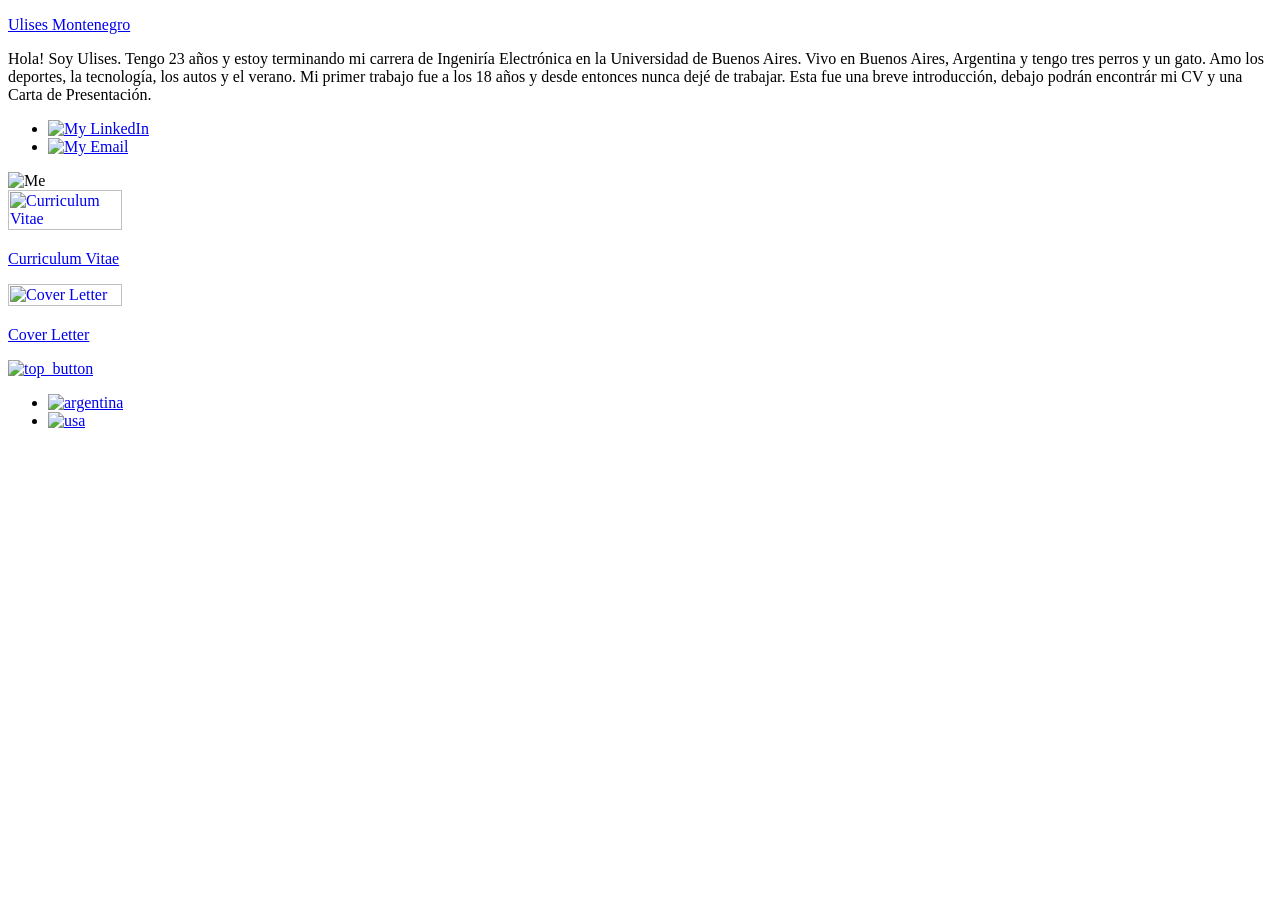
==== main_es.html @ 79c598c2 "Add files via upload" ====
<!DOCTYPE html>
<html lang="en">

    <head>
        <meta charset="UTF-8"/>
        <title>Ulises Montenegro</title>
        <link rel="shortcut icon" type="image/x-icon" href="#"></link> <!--Poner Logo Pestaña-->
        <link rel="stylesheet" href="css/styles.css"/> <!--Linkear archivo css-->
        <style>
            html{
                scroll-behavior: smooth;
            }
        </style>
    </head>

    <body>
        <header>
            <!--Foto y Nombre.-->
            <div id="name_ppal">
                <a href="#name_ppal"><p id="name_ppal" class="name_ppal">Ulises Montenegro</p></a>
            </div>

            <div id="description" class="description">
                <p>
                    Hola! Soy Ulises. Tengo 23 años y estoy terminando mi carrera de Ingeniría Electrónica en la Universidad de Buenos Aires.
                    Vivo en Buenos Aires, Argentina y tengo tres perros y un gato. Amo los deportes, la tecnología, los autos y el verano.
                    Mi primer trabajo fue a los 18 años y desde entonces nunca dejé de trabajar. Esta fue una breve introducción, debajo podrán encontrár
                    mi CV y una Carta de Presentación.
                </p>
                <ul>
                    <li><a href="https://www.linkedin.com/in/ulises-montenegro/"><img src="images/linkedin.png" id="linkedin" height="30px" title="My LinkedIn"></a></li>
                    <li><a href="mailto:uli.montenegro@gmail.com"><img src="images/mail.png" id="mail" height="30px" title="My Email"></a></li>
                </ul>
            </div>
        </header>
        
        
        <section class="main">
            <div id="photo_ppal" class="photo_ppal">
                <img src="images/principal.png" title="Me"/>
            </div>

            <div class="cont">
                <div id="cv" class="cv">
                    <!--CV (PDF)--> 
                    <a href="files/CV_Español.pdf"><img src="images/cv.png" height="30%" width="30%" title="Curriculum Vitae"/></a>
                </div>
                <a href="files/CV_English.pdf"><p class="Cv_text" title="Curriculum Vitae">Curriculum Vitae</p></a>

                <div id="cover_letter" class="cover_letter">
                    <!--Cover Letter (PDF?)-->
                    <a href="files/cover_letter_es.pdf"><img src="images/cover_letter.png" height="30%" width="30%" title="Cover Letter"/></a>
                </div>
                <a href="files/cover_letter_en.pdf"><p class="Cl_text" title="Cover Letter">Cover Letter</p></a>
            </div>

            <aside>
                <!--Boton para ir al Inicio-->
                <a href="#name_ppal"><img class="top_button" src="images/top_button.png" alt="top_button"/></a>
            </aside>  
        </section>

        
        <footer>
            <!--Selección de Idiomas-->
            <ul>
                <li><a href="main_es.html"><img class="argentina" src="images/arg.png" alt="argentina" height="20px"/></a></li>
                <li><a href="main_en.html"><img class="usa" src="images/usa.png" alt="usa" height="20px"/></a></li>
            </ul>          
        </footer>

    </body>

</html>
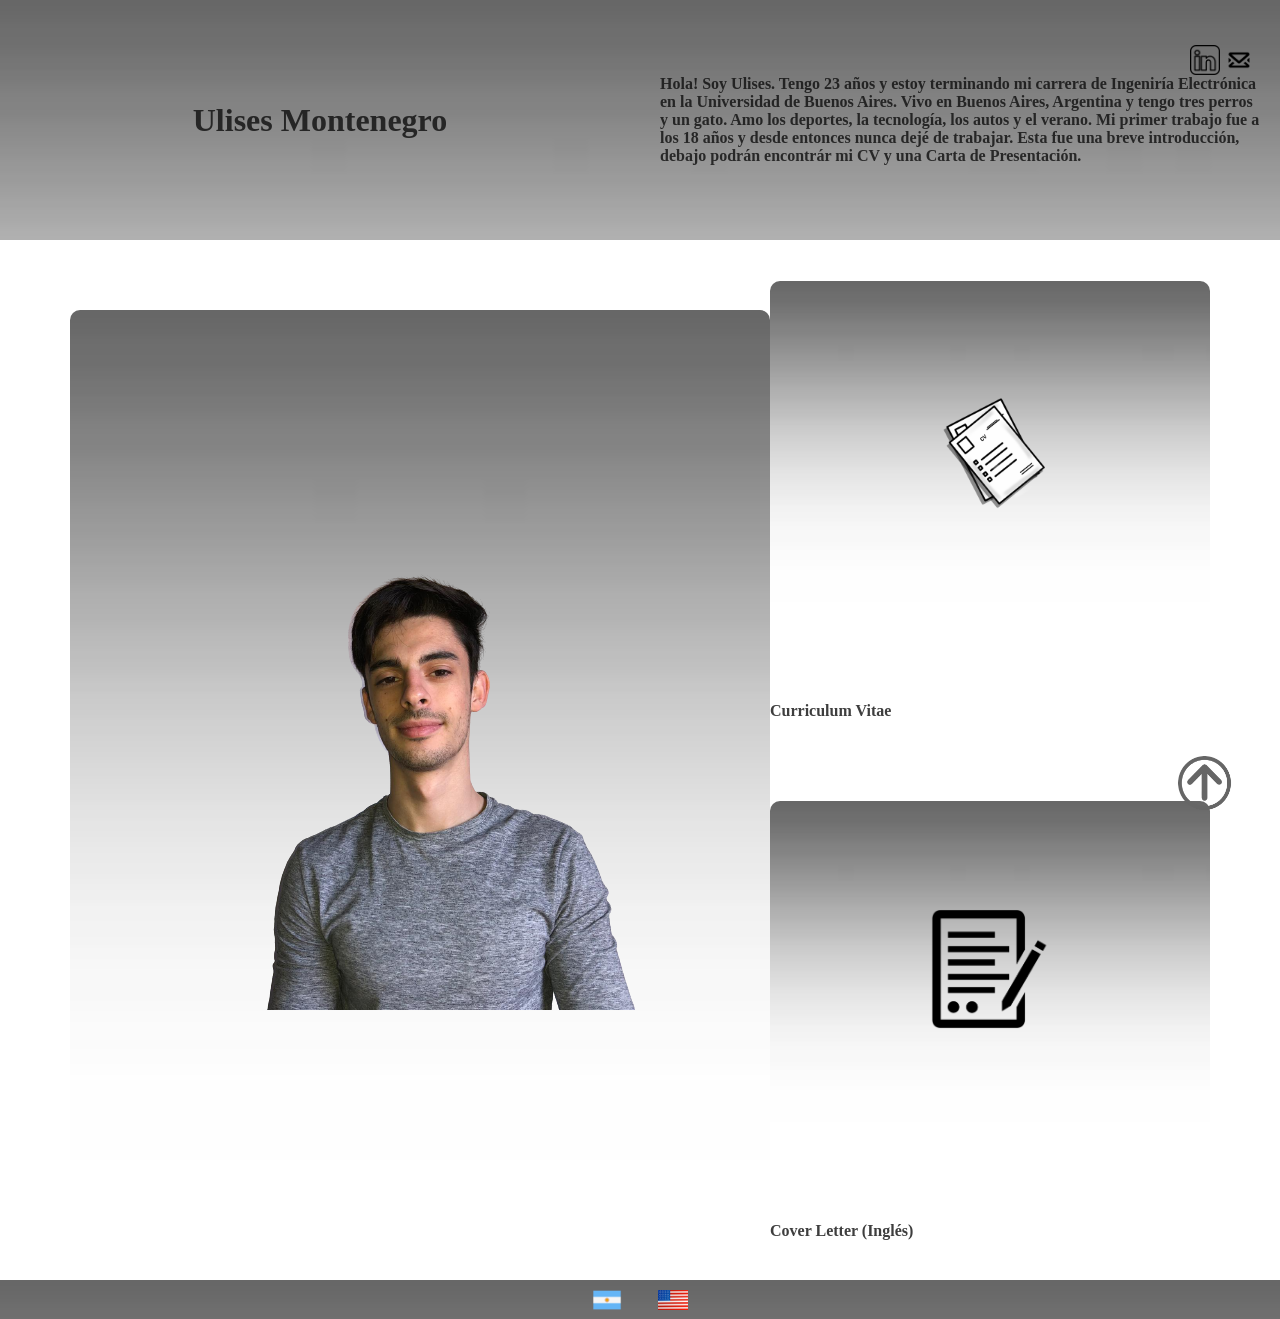
==== commit b7a31ea8: "Add files via upload" ====
--- a/main_es.html
+++ b/main_es.html
@@ -49,9 +49,9 @@
 
                 <div id="cover_letter" class="cover_letter">
                     <!--Cover Letter (PDF?)-->
-                    <a href="files/cover_letter_es.pdf"><img src="images/cover_letter.png" height="30%" width="30%" title="Cover Letter"/></a>
+                    <a href="files/Cover_Letter.pdf"><img src="images/cover_letter.png" height="30%" width="30%" title="Cover Letter"/></a>
                 </div>
-                <a href="files/cover_letter_en.pdf"><p class="Cl_text" title="Cover Letter">Cover Letter</p></a>
+                <a href="files/Cover_Letter.pdf"><p class="Cl_text" title="Cover Letter">Cover Letter (Inglés)</p></a>
             </div>
 
             <aside>
--- a/css/styles.css
+++ b/css/styles.css
@@ -0,0 +1,258 @@
+*{
+    margin:0;
+    padding:0;
+}
+
+body{
+    background-color: white;
+    background-repeat: no-repeat;
+    background-size: cover;
+}
+
+header{
+    width: 100%;
+	margin: none;
+	padding: none;
+    background: url(../images/white_fade.jpg);
+    background-repeat: no-repeat;
+    background-size: cover;
+    display: grid;
+    grid-template-columns: 1fr 1fr;
+}
+
+header div{
+	min-height: 200px;
+	font-weight: bold;
+	padding: 20px;
+	position: relative;
+	overflow: hidden;
+	background-size: cover;
+	background-position: center center;
+    background-color: rgba(0, 255, 255, 0);
+    display: flex;
+    align-items: center;
+    justify-content: center;
+}
+
+header div a{
+    text-decoration: none;
+}
+
+.name_ppal{
+    font-family: Cambria, Cochin, Georgia, Times, 'Times New Roman', serif;
+    font-size: xx-large;
+    color: rgba(12, 12, 12, 0.795)
+}
+
+.name_ppal:hover{
+    font-family: Cambria, Cochin, Georgia, Times, 'Times New Roman', serif;
+    font-size: xx-large;
+    color: black;
+}
+
+.description p{
+    font-family: Cambria, Cochin, Georgia, Times, 'Times New Roman', serif;
+    color: rgba(12, 12, 12, 0.795);
+}
+
+.description ul{
+    position:fixed;
+    top: 5%;
+    left: 93%;
+}
+
+.description ul li{
+    padding:none;
+    list-style:none;
+    display:inline-block;
+}
+
+.description ul li a{
+    display: block;
+    bottom: 1px;
+    margin: none;
+    text-align: center;
+}
+
+.main{
+    width: 100%;
+	margin: auto;
+    background-color: rgba(255, 255, 255, 0);
+    display: grid;
+    grid-template-columns: 1fr 2fr;
+    justify-content: center;
+}
+
+.photo_ppal{
+    border-radius: 10px;
+    margin: 10%;
+    height: 900px;
+    width: 700px;
+    background: url(../images/white_fade.jpg);
+    background-repeat: no-repeat;
+    background-size: cover;
+	text-align: center;
+	background-position: center center;
+    display: flex;
+    align-items: center;
+    justify-content: center;
+}
+
+.cont{
+	margin: none;
+	padding: none;
+    background-color: rgba(255, 255, 255, 0);
+    text-align: center;
+    display: grid;
+    grid-template-rows: auto auto;
+    align-items: center;
+    justify-content: center;
+}
+
+.cont div{
+    border-radius: 10px;
+    height: 300px;
+    width: 400px;
+    background: url(../images/white_fade.jpg);
+	text-align: center;
+	padding: 20px;
+	background-size: cover;
+	background-position: center center;
+    display: flex;
+    align-items: center;
+    justify-content: center;
+}
+
+.cont a{
+    text-decoration: none;
+}
+
+.cont a:hover{
+    font-family: Cambria, Cochin, Georgia, Times, 'Times New Roman', serif;
+    font-weight: bolder;
+    text-shadow: 0.2px 0.2px;
+    color: black;
+}
+
+.Cv_text{
+    font-family: Cambria, Cochin, Georgia, Times, 'Times New Roman', serif;
+    font-weight: bolder;
+    color: rgba(12, 12, 12, 0.795);
+    text-align: left;
+}
+
+.Cl_text{
+    font-family: Cambria, Cochin, Georgia, Times, 'Times New Roman', serif;
+    font-weight: bolder;
+    color: rgba(12, 12, 12, 0.795);
+    text-align: left;
+}
+
+.top_button{
+    position:fixed;
+    left:92%;
+    top:84%;
+    width:4.2%;
+    height:auto;
+}
+
+footer{
+    position: relative;
+    top: 100%;
+    background: url(../images/white_fade.jpg);
+    background-repeat: no-repeat;
+    background-size: cover;
+    text-align: center;
+}
+
+footer ul li{
+    padding:none;
+    list-style:none;
+    display:inline-block;
+}
+
+
+footer a{
+    display: block;
+    padding: 0em 1em;
+    text-align: center;
+}
+
+.argentina{
+    height: 30px;
+    margin-top: 5px;
+}
+
+.usa{
+    height: 20px;
+    width: 30px;
+    margin-bottom: 5px;
+}
+
+
+
+
+/*
+.photo_ppal a{
+    text-decoration: none;
+}
+
+.photo_ppal a img{
+    float: left;
+    height: 10em;
+    width: auto;
+    padding: 0em 4em;
+}
+
+.name_ppal{
+    display: block;
+    padding: 2em 2em;
+    margin: none;
+    /*background: #94d3d8;
+    background: #94d3d8be;
+    /*background: rgba(0, 0, 0, 0.589);
+    color: white;
+    text-align: center;
+    font-size: 2em;
+    font-family: quicksand;
+    letter-spacing:1px;
+    text-shadow:0px 1px 1px #000;
+}
+
+.name_ppal:hover{
+    background: #94d3d8b0;
+}
+*/
+
+
+/*
+.bar_ppal{
+    /*background: url(../images/dark_blue.jpg);
+    background-repeat: no-repeat;
+    background-size: cover;
+    background: #94d3d891;
+    text-align: center;    
+}
+
+.bar_ppal ul li{
+    padding:none;
+    list-style:none;
+    display:inline-block;
+}
+
+.bar_ppal ul li:hover{
+    background: #94d3d8c7;
+}
+
+.bar_ppal ul li a{
+    display: block;
+    padding: 3.5em 9em 2.5em 9em;
+    margin: none;
+    color: black;
+    text-align: center;
+    text-decoration: none;
+    font-size: 1.5em;
+    font-family: monospace;
+    letter-spacing:1px;
+    text-shadow:0px 1px 1px #000;
+}*/
